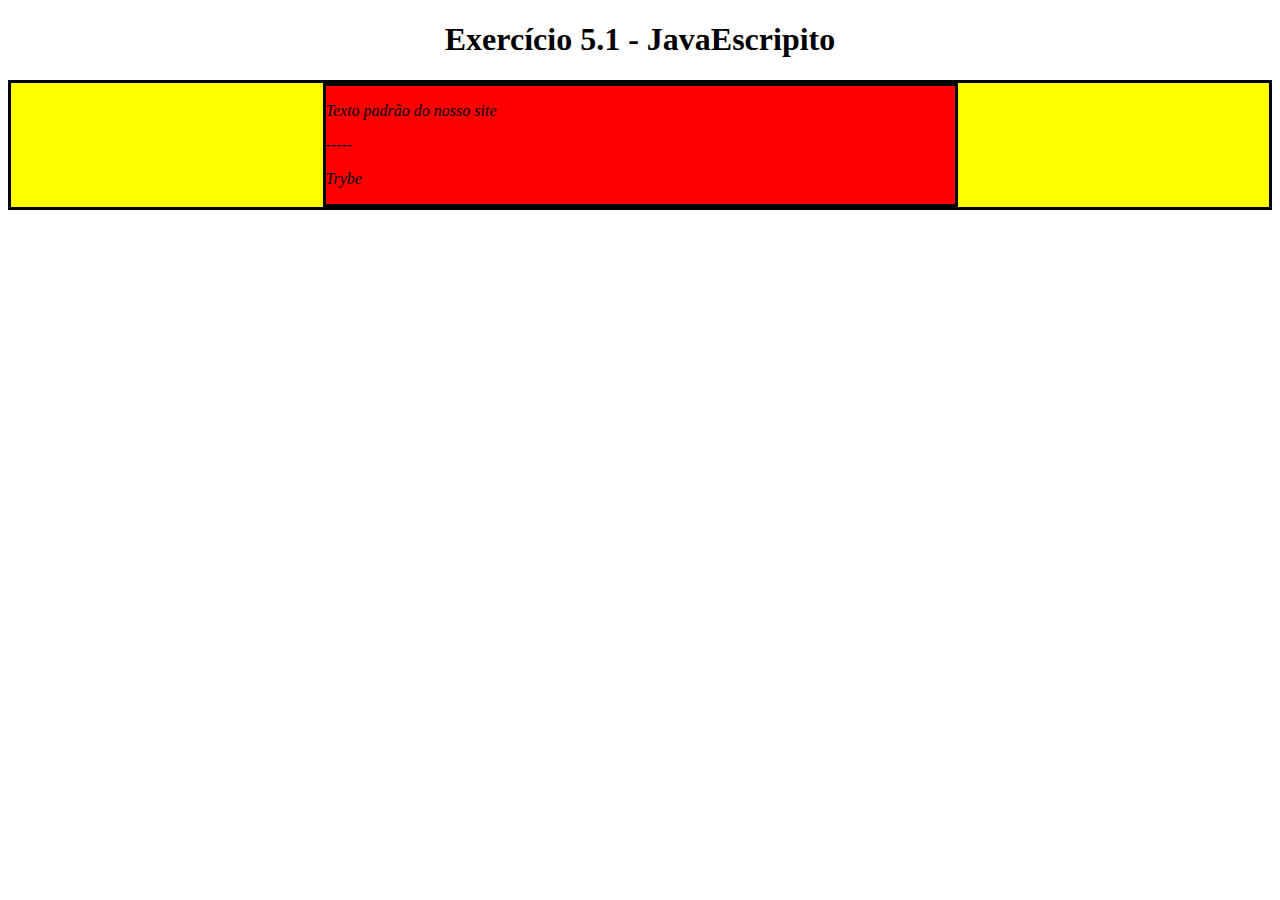
==== 01-fundamentos/05-dom-eventos-web-storage/index.html @ 6a2ac540 "Arquivos para exercicio/5.1 criados." ====
<!DOCTYPE html>
<html>
  <head>
    <meta charset="UTF-8" />
    <meta name="viewport" content="width=device-width" />
    <title>Exercício 5.1</title>
    <link rel="stylesheet" href="style.css">
  </head>
  <body>
    <header> 
      <h1 class="title">Exercício 5.1 - JavaEscripito </h1>
    </header>    
    <main class="main-content">
      <section class="center-content">
        <p>Texto padrão do nosso site</p>
        <p>-----</p>
        <p>Trybe</p>
      </section>
    </main>
    <script>
        /*
        Aqui você vai modificar os elementos já existentes utilizando apenas as funções:
        - document.getElementById()
        - document.getElementsByClassName()
        - document.getElementsByTagName()
 Crie uma função que mude o texto na tag <p> para uma descrição de como você se vê daqui a 2 anos. (Não gaste tempo pensando no texto e sim realizando o exercício)
 Crie uma função que mude a cor do quadrado amarelo para o verde da Trybe (rgb(76,164,109)).
 Crie uma função que mude a cor do quadrado vermelho para branco.
 Crie uma função que corrija o texto da tag <h1>.
 Crie uma função que modifique todo o texto da tag <p> para maiúsculo.
 Crie uma função que exiba o conteúdo de todas as tags <p> no console.
        */
    </script>
  </body>
</html>
---- 01-fundamentos/05-dom-eventos-web-storage/style.css ----
main, section {
  border-color: black;
  border-style: solid;
}

.title {
  text-align: center;
}

.main-content {
  background-color: yellow;
}

.main-content .center-content {
  background-color: red;
  width: 50%;
  margin: 0 auto;
}

.main-content .center-content p {
  font-style: italic;
}
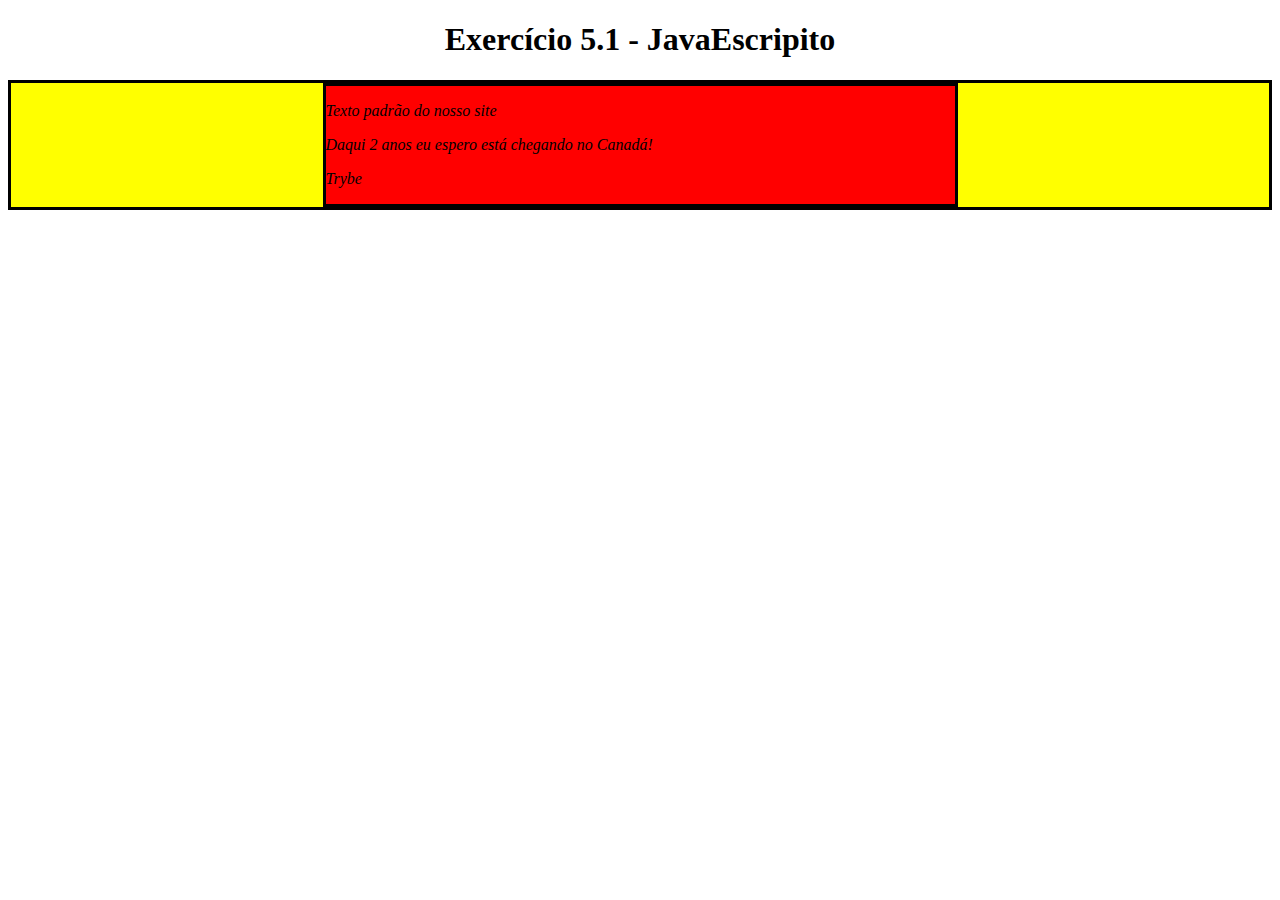
==== commit b4e0f70d: "Adiciona 'como me vejo daqui 2 anos'" ====
--- a/01-fundamentos/05-dom-eventos-web-storage/index.html
+++ b/01-fundamentos/05-dom-eventos-web-storage/index.html
@@ -13,7 +13,7 @@
     <main class="main-content">
       <section class="center-content">
         <p>Texto padrão do nosso site</p>
-        <p>-----</p>
+        <p id="daquiDoisAnos">-----</p>
         <p>Trybe</p>
       </section>
     </main>
@@ -31,5 +31,7 @@
  Crie uma função que exiba o conteúdo de todas as tags <p> no console.
         */
     </script>
+    <script src="script.js"></script>
+
   </body>
 </html>